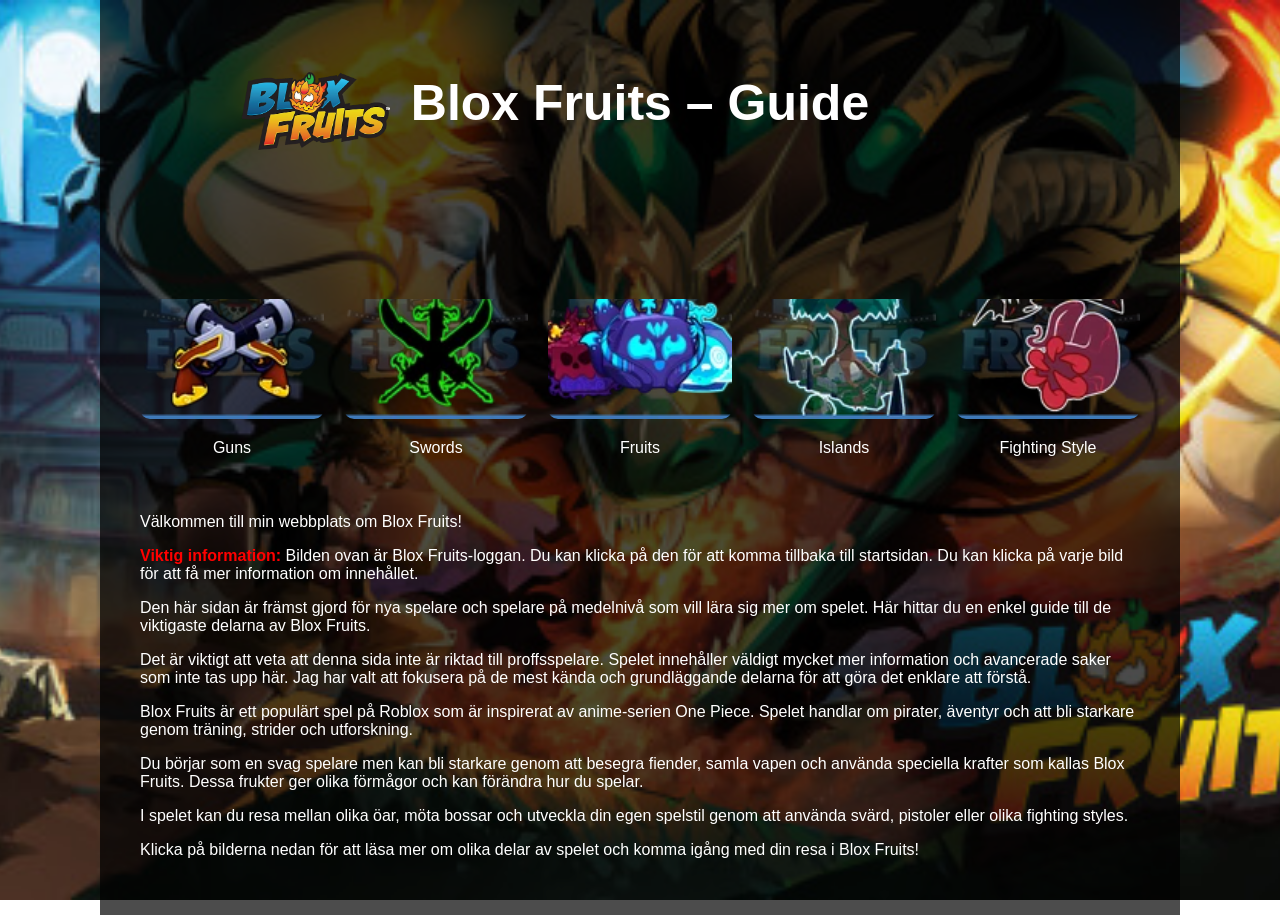
==== index.html @ 91f5b098 "a" ====
<!DOCTYPE html>
<html lang="en">
<head>
    <meta charset="UTF-8">
    <meta name="viewport" content="width=device-width, initial-scale=1.0">
    <link rel="apple-touch-icon" sizes="180x180" href="img/icon/apple-touch-icon.png">
    <link rel="icon" type="image/png" sizes="32x32" href="img/icon/favicon-32x32.png">
    <link rel="icon" type="image/png" sizes="16x16" href="img/icon/favicon-16x16.png">
    <link rel="manifest" href="img/icon/site.webmanifest">
    <title>Bloxfruit</title>

    <link rel="stylesheet" href="style.css">
</head>

<body>
    <div class="content">

        <h1>Blox Fruits – Guide</h1>

        <a href="/index.html">
            <img src="img/imgesmenu/Site-logo.webp" alt="Blox Fruits logo" class="logo">
        </a>

        <div class="menu">
            
            <a href="/guns.html">
                <img src="img/imgesmenu/GUNS.PNG.webp" alt="Guns">
                <p>Guns</p>
            </a>
            
            <a href="/sword.html">
                <img src="img/imgesmenu/SWORDS.PNG.webp" alt="Swords">
                <p>Swords</p>
            </a>
            
            <a href="/fruit.html">
                <img src="img/imgesmenu/FRUITS.webp" alt="Fruits">
                <p>Fruits</p>
            </a>
            
            <a href="/islands.html">
                <img src="img/imgesmenu/ISLANDS.PNG.webp" alt="Islands">
                <p>Islands</p>
            </a>
            
            <a href="/fightingstyle.html">
                <img src="img/imgesmenu/F._STYLES.PNG.webp" alt="Fighting Style">
                <p>Fighting Style</p>
            </a>

        </div>

        <p>
            Välkommen till min webbplats om Blox Fruits!
            </p>

            <p>
                <strong style="color:#ff0000;">Viktig information:</strong> Bilden ovan är Blox Fruits-loggan. Du kan klicka på den för att komma tillbaka till startsidan. Du kan klicka på varje bild för att få mer information om innehållet.
                </p>


            
            <p>
            Den här sidan är främst gjord för nya spelare och spelare på medelnivå som vill lära sig mer om spelet. Här hittar du en enkel guide till de viktigaste delarna av Blox Fruits.
            </p>
            
            <p>
            Det är viktigt att veta att denna sida inte är riktad till proffsspelare. Spelet innehåller väldigt mycket mer information och avancerade saker som inte tas upp här. Jag har valt att fokusera på de mest kända och grundläggande delarna för att göra det enklare att förstå.
            </p>
            
            <p>
            Blox Fruits är ett populärt spel på Roblox som är inspirerat av anime-serien One Piece. Spelet handlar om pirater, äventyr och att bli starkare genom träning, strider och utforskning.
            </p>
            
            <p>
            Du börjar som en svag spelare men kan bli starkare genom att besegra fiender, samla vapen och använda speciella krafter som kallas Blox Fruits. Dessa frukter ger olika förmågor och kan förändra hur du spelar.
            </p>
            
            <p>
            I spelet kan du resa mellan olika öar, möta bossar och utveckla din egen spelstil genom att använda svärd, pistoler eller olika fighting styles.
            </p>
            
            <p>
            Klicka på bilderna nedan för att läsa mer om olika delar av spelet och komma igång med din resa i Blox Fruits!
            </p>
    </div>
</body>
</html>
---- style.css ----
body{
    margin:0;
    font-family:Arial, sans-serif;
    color:white;
    background-image:url(img/backgrund-img/noFilter.jpg);
    background-size:cover;
    background-position:center;
    background-attachment:fixed;
    }
  
.body-guns{
  margin:0;
  font-family:Arial, sans-serif;
  color:white;
  background-image:url(img/backgrund-img/maxresdefault.jpg);
  background-size:cover;
  background-position:center;
  background-attachment:fixed;
  }

  .body-islands{
    margin:0;
    font-family:Arial, sans-serif;
    color:white;
    background-image:url(img/backgrund-img/45c9930135db62c16d681eeaa459a200.jpg);
    background-size:cover;
    background-position:center;
    background-attachment:fixed;
    }

.body-fruit{
  margin:0;
  font-family:Arial, sans-serif;
  color:white;
  background-image:url(img/backgrund-img/blox-fruits-action-packed-scene-s8u3885kjbvba2pm.jpg);
  background-size:cover;
  background-position:center;
  background-attachment:fixed;
  }

    .body-fs{
      margin:0;
      font-family:Arial, sans-serif;
      color:white;
      background-image:url(img/backgrund-img/Blox-Fruits-Fighting-Styles-TIer-List-cover-1.webp);
      background-size:cover;
      background-position:center;
      background-attachment:fixed;
      }
  .body-sword{
    margin:0;
    font-family:Arial, sans-serif;
    color:white;
    background-image:url(img/backgrund-img/34c233ac7d80f4d63abb69936a86debf.jpg);
    background-size:cover;
    background-position:center;
    background-attachment:fixed;
    }
    
    .content{
    background:rgba(0,0,0,0.7);
    padding:40px;
    max-width:1000px;
    margin:auto;
    }
    
    
    
    h1{
    text-align:center;
    font-size:50px;
    }
    
    
    
    .menu{
    display:grid;
    grid-template-columns:repeat(auto-fit, minmax(150px,1fr));
    gap:20px;
    margin-top:40px;
    margin-bottom:40px;
    }
    
    
    .menu a{
    text-decoration:none;
    color:white;
    text-align:center;
    transition:0.3s;
    }
    
    
    .menu img{
    width:100%;
    height:120px;
    object-fit:cover;
    border-radius:10px;
    }
    
    
    .menu a:hover{
    transform:scale(1.1);
    }
    
    
        
        
        
    .logo{ 
    width:150px;
    height:90px;
    position:relative;
    left:100px;
    top:-100px;
    object-fit:cover;
    }










    /* Media query för mobilskärm */
@media (max-width: 1100px) {
  
  /* Dölj titeln */
  h1 {
    display: none;
  }

  /* Centrera och förstora loggan */
  .logo {
    position: relative;
    left: 50%;
    transform: translateX(-50%);
    top: 0;
    width: 200px;   /* förstorar loggan */
    height: auto;   /* behåller proportionerna */
    margin: 20px 0; /* lite mellanrum ovan och under */
  }

  /* Justera content padding för mindre skärm */
  .content {
    padding: 20px;
  }
}

  
    






/* Fightingstyle */

/* ===== TITLE ===== */
.bf-title {
  text-align: center;
  color: white;
  font-size: 28px;
  margin: 20px 0 10px;
}

/* ===== TABLE CONTAINER ===== */
.bf-table-container {
  width: 85%;
  margin: 30px auto;
  border: 2px solid #555;
  border-radius: 12px;
  background: #2a2c31;
  padding: 15px;
  box-shadow: 0 0 10px rgba(0,0,0,0.5);
}

/* ===== TABLE ===== */
.bf-table {
  width: 100%;
  border-collapse: collapse;
  color: white;
}

/* ===== HEADER ===== */
.bf-header-row {
  background: #1e1f23;
}

.bf-th {
  padding: 12px;
  border: 1px solid #444;
  color: white;
  font-weight: bold;
}

/* ===== CELLS ===== */
.bf-td {
  padding: 10px;
  border: 1px solid #444;
  text-align: center;
  color: white;
}

/* ===== ROW HOVER ===== */
.bf-row:hover {
  background: #3a3d42;
}

/* ===== SECTIONS ===== */
.bf-section {
  text-align: center;
  font-weight: bold;
  font-size: 18px;
}

/* First Sea */
.first-sea td {
  background: #1f3d1f;
  color: #90ee90;
}

/* Second Sea */
.second-sea td {
  background: #1f2f3d;
  color: #04d4f0;
}

/* Third Sea */
.third-sea td {
  background: #3d1f1f;
  color: #ff7f7f;
}

/* ===== IMAGE ===== */
.bf-style-img {
  width: 70px;
  border-radius: 6px;
  transition: transform 0.3s ease, filter 0.3s ease;
}

/* ===== HOVER BOX ===== */
.bf-hover-box {
  position: relative; /* Behövs för att bf-hover-info ska positioneras korrekt */
  display: inline-block;
  cursor: pointer;
}

/* ===== IMAGE HOVER EFFECT ===== */
.bf-hover-box:hover .bf-style-img {
  transform: scale(1.2);
  filter: drop-shadow(0 0 10px rgb(37, 106, 122));
}

/* ===== HOVER INFO (tooltip-style text) ===== */
.bf-hover-info {
  position: absolute;
  bottom: 0; /* Start längst ner */
  left: 50%;
  transform: translateX(-50%);
  
  background: #1e1f23;
  padding: 8px;
  border-radius: 8px;
  border: 1px solid #555;
  
  font-size: 12px;
  color: white;
  text-align: center;
  
  opacity: 0;             /* Start gömd */
  pointer-events: none;    /* Klick går igenom */
  white-space: nowrap;
  
  transition: bottom 0.3s ease, opacity 0.3s ease;
}

/* Hover: visa texten och flytta upp */
.bf-hover-box:hover .bf-hover-info {
  opacity: 1;
  bottom: -6px; /* Flytta upp texten när man hovrar */
}

/* PRICE bold */
.bf-hover-info b {
  color: #4caf50;
}














/* MEDIA FS */
/* ===== MOBILE / TABLET ===== */
@media (max-width: 768px) {

  .bf-table-container {
    width: 95%;
    padding: 10px;
  }

  .bf-title {
    font-size: 20px;
  }

  .bf-th, 
  .bf-td {
    padding: 8px;
    font-size: 12px;
  }

  .bf-style-img {
    width: 50px;
  }

  /* Gör tabellen scrollbar istället för att spricka */
  .bf-table-container {
    overflow-x: auto;
  }

  /* Mindre hover-box text */
  .bf-hover-info {
    font-size: 10px;
    padding: 6px;
  }

}


/* ===== EXTRA SMALL PHONES ===== */
@media (max-width: 480px) {

  .bf-title {
    font-size: 16px;
  }

  .bf-th, 
  .bf-td {
    font-size: 10px;
    padding: 6px;
  }

  .bf-style-img {
    width: 40px;
  }

  .bf-hover-info {
    font-size: 9px;
  }

}











/* Blox Fruits Menu */
/* ===== GRID ===== */
.bf-fruits-menu {
  display: grid;
  grid-template-columns: repeat(auto-fit, minmax(150px, 1fr));
  gap: 20px;
  justify-items: center;
  margin-bottom: 40px;
}

/* ===== IMAGE ===== */
.bf-fruit-img {
  width: 150px;
  height: 150px;
  object-fit: cover;
  border-radius: 12px;
  transition: transform 0.3s ease, filter 0.3s ease;
  cursor: pointer;
  display: block;
}

/* ===== BOX ===== */
.bf-hover-box {
  position: relative;
  text-align: center;
}

/* ===== INFO ===== */
.bf-hover-info {
  position: absolute;
  bottom: -6px;
  left: 50%;
  transform: translateX(-50%);
  background: #1e1f23;
  padding: 6px 10px;
  border-radius: 8px;
  border: 1px solid #555;
  font-size: 12px;
  color: white;
  text-align: center;
  opacity: 0;
  pointer-events: none;
  white-space: nowrap;
  transition: 0.3s;
}

/* SHOW INFO */
.bf-hover-box:hover .bf-hover-info {
  opacity: 1;
}

/* ===== HOVER SCALE ===== */
.bf-hover-box:hover .bf-fruit-img {
  transform: scale(1.15);
}

/* ===== RARITY COLORS ===== */

/* COMMON */
.common:hover .bf-fruit-img {
  filter: drop-shadow(0 0 10px #9e9e9e);
}

/* UNCOMMON */
.uncommon:hover .bf-fruit-img {
  filter: drop-shadow(0 0 10px #4caf50);
}

/* RARE */
.rare:hover .bf-fruit-img {
  filter: drop-shadow(0 0 10px #2196f3);
}

/* LEGENDARY */
.legendary:hover .bf-fruit-img {
  filter: drop-shadow(0 0 10px #9c27b0);
}

/* MYTHICAL */
.mythical:hover .bf-fruit-img {
  filter: drop-shadow(0 0 12px #ff3c10);
}



/* ===== MOBILE: 2 per row ===== */
@media (max-width: 768px) {

  .bf-fruits-menu {
    grid-template-columns: repeat(2, 1fr); /* 2 bilder per rad */
    gap: 15px;
  }

  .bf-fruit-img {
    width: 100%;   /* fyller hela rutan */
    height: auto;  /* behåller proportion */
  }

  .bf-hover-info {
    font-size: 10px;
    white-space: normal; /* så text inte går utanför */
  }

}






















/* ISLAND */

./* ===== TABLE CONTAINER ===== */
.bf-table-container {
  width: 85%;
  margin: 30px auto;
  border: 2px solid #555;
  border-radius: 12px;
  background: #2a2c31;
  padding: 15px;
  box-shadow: 0 0 10px rgba(0,0,0,0.5);
}

/* ===== TABLE ===== */
.bf-table {
  width: 100%;
  border-collapse: collapse;
  color: white;
}

/* ===== HEADER ===== */
.bf-header-row {
  background: #1e1f23;
}

.bf-th {
  padding: 12px;
  border: 1px solid #444;
  color: white;
  font-weight: bold;
}

/* ===== CELLS ===== */
.bf-td {
  padding: 12px;
  border: 1px solid #444;
  text-align: center;
}

/* ===== ROW HOVER ===== */
.bf-row:hover {
  background: #3a3d42;
}

/* ===== SECTIONS (SEAS) ===== */
.bf-section {
  text-align: center;
  font-weight: bold;
  font-size: 18px;
}

/* First Sea */
.first-sea td {
  background: #1f3d1f;
  color: #90ee90;
}

/* Second Sea */
.second-sea td {
  background: #1f2f3d;
  color: #04d4f0;
}

/* Third Sea */
.third-sea td {
  background: #3d1f1f;
  color: #ff7f7f;
}

/* ===== IMAGE ===== */
.bf-style-img {
  width: 70px;
  border-radius: 8px;
  transition: transform 0.3s ease, filter 0.3s ease;
}

/* ===== HOVER BOX ===== */
.bf-hover-box {
  position: relative;
  display: inline-block;
  cursor: pointer;
}

/* IMAGE HOVER EFFECT */
.bf-hover-box:hover .bf-style-img {
  transform: scale(1.2);
  filter: drop-shadow(0 0 10px rgb(37, 106, 122));
}

/* ===== HOVER INFO (BOSSES) ===== */
.bf-hover-info {
  position: absolute;
  bottom: -10px;
  left: 50%;
  transform: translateX(-50%);
  
  background: #1e1f23;
  padding: 8px 10px;
  border-radius: 8px;
  border: 1px solid #555;
  
  font-size: 12px;
  color: white;
  text-align: center;

  opacity: 0;
  pointer-events: none;
  white-space: nowrap;

  transition: all 0.3s ease;
}

/* SHOW ON HOVER */
.bf-hover-box:hover .bf-hover-info {
  opacity: 1;
  bottom: -50px;
}

/* ===== TEXT UNDER IMAGE ===== */
.bf-td p {
  margin-top: 5px;
  font-size: 14px;
}

/* ===== BOSS TEXT COLOR ===== */
.bf-hover-info p {
  margin: 2px 0;
}

.bf-hover-info b {
  color: #ff5555;
}

@media (max-width: 768px) {
  video {
    width: 100%;
  }
}






.bf-hover-box {
  position: relative;
}

.bf-hover-info {
  position: absolute;
  z-index: 2; /* högre = framför */
}

/* .bf-fruit-img {
  position: relative;
  z-index: 1; bakom */
/* } */
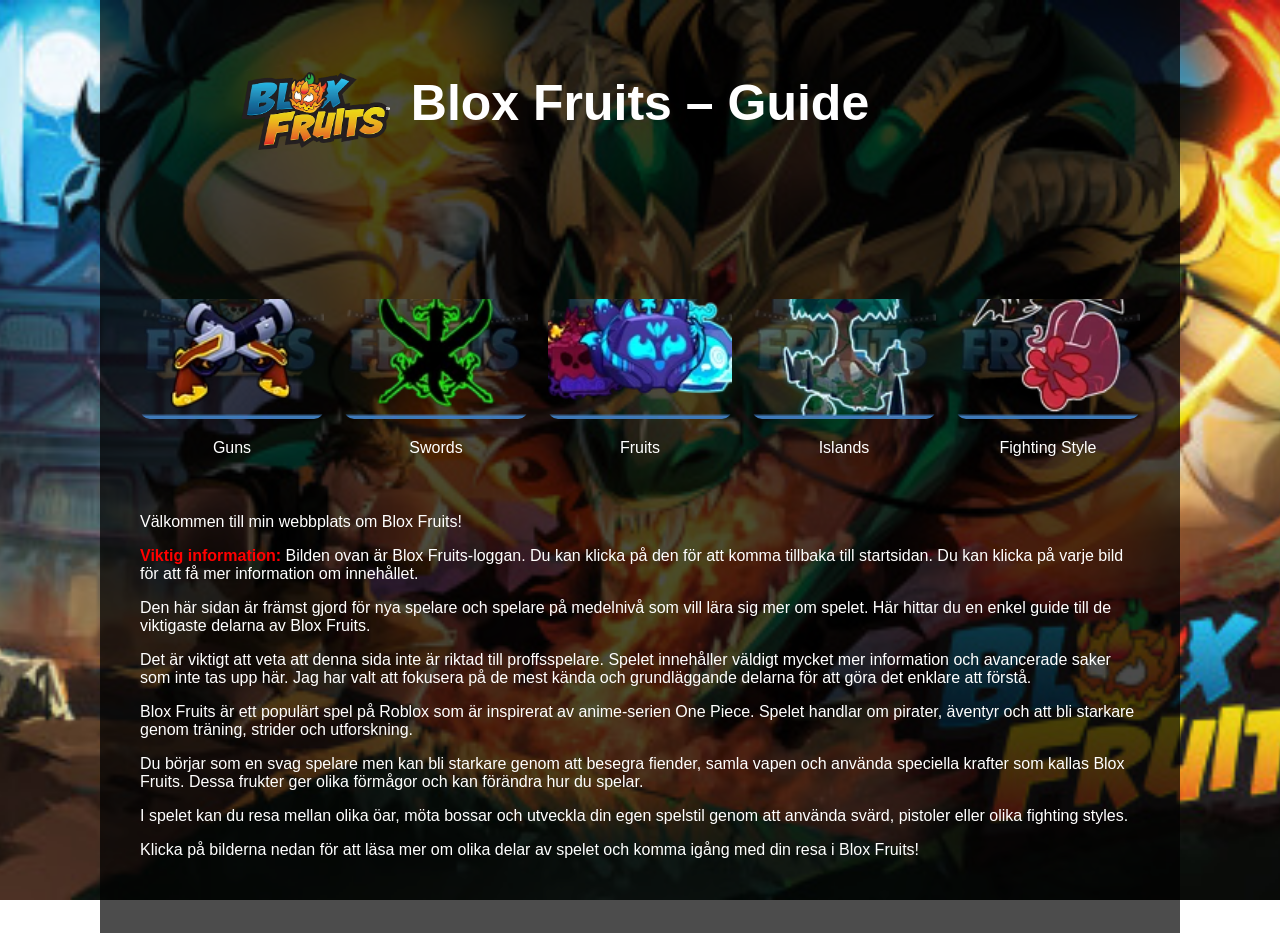
==== commit abc0fe29: "hjnhjknjlnj" ====
--- a/index.html
+++ b/index.html
@@ -17,33 +17,33 @@
 
         <h1>Blox Fruits – Guide</h1>
 
-        <a href="/index.html">
+        <a href="index.html">
             <img src="img/imgesmenu/Site-logo.webp" alt="Blox Fruits logo" class="logo">
         </a>
 
         <div class="menu">
             
-            <a href="/guns.html">
+            <a href="html/guns.html">
                 <img src="img/imgesmenu/GUNS.PNG.webp" alt="Guns">
                 <p>Guns</p>
             </a>
             
-            <a href="/sword.html">
+            <a href="html/sword.html">
                 <img src="img/imgesmenu/SWORDS.PNG.webp" alt="Swords">
                 <p>Swords</p>
             </a>
             
-            <a href="/fruit.html">
+            <a href="html/fruit.html">
                 <img src="img/imgesmenu/FRUITS.webp" alt="Fruits">
                 <p>Fruits</p>
             </a>
             
-            <a href="/islands.html">
+            <a href="html/islands.html">
                 <img src="img/imgesmenu/ISLANDS.PNG.webp" alt="Islands">
                 <p>Islands</p>
             </a>
             
-            <a href="/fightingstyle.html">
+            <a href="html/fightingstyle.html">
                 <img src="img/imgesmenu/F._STYLES.PNG.webp" alt="Fighting Style">
                 <p>Fighting Style</p>
             </a>
@@ -82,7 +82,7 @@
             
             <p>
             Klicka på bilderna nedan för att läsa mer om olika delar av spelet och komma igång med din resa i Blox Fruits!
-            </p>
+            </p><br>
     </div>
 </body>
 </html>
